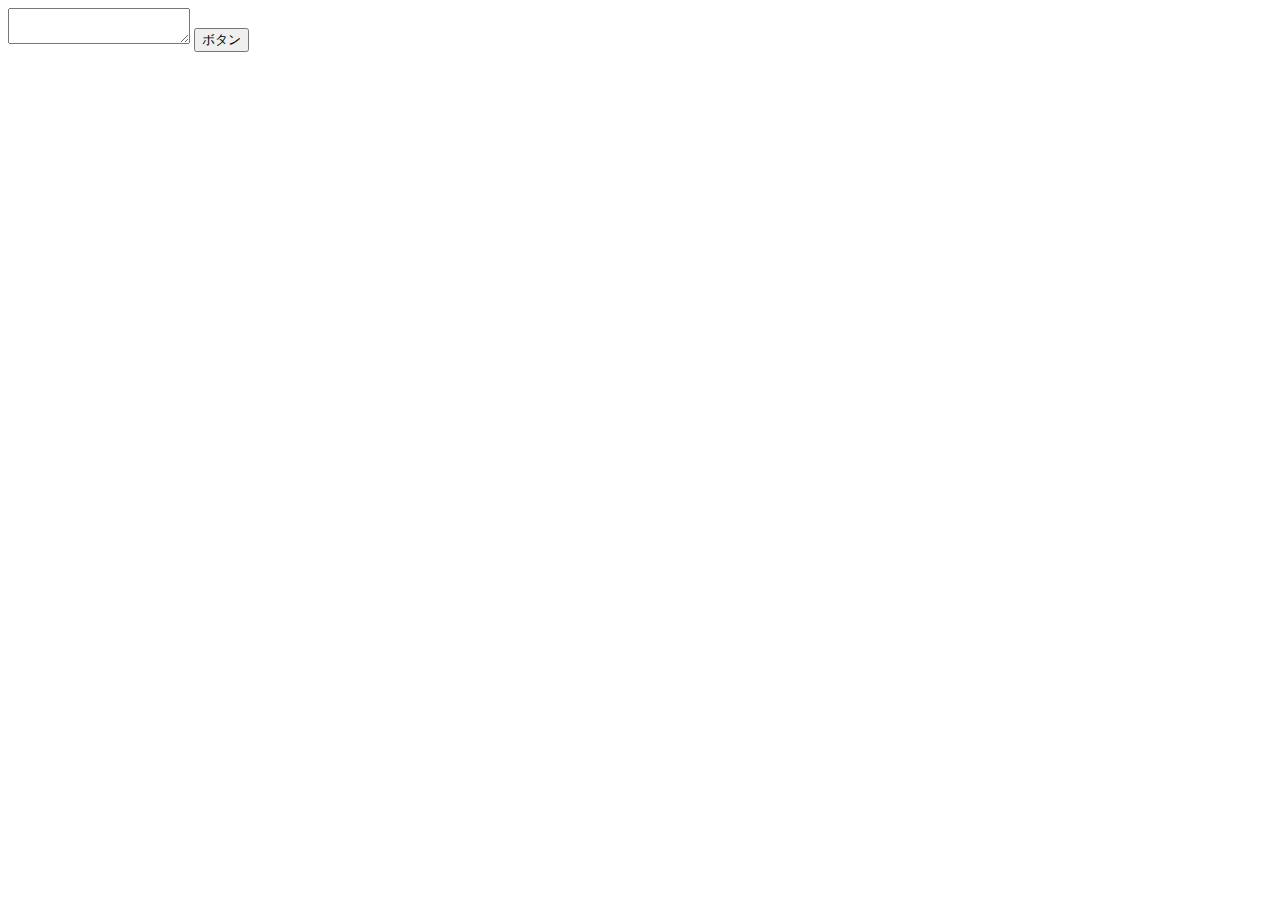
==== strings/index.html @ b0d716b4 "１回はできるけど、２回目以降ができない" ====
<!DOCTYPE html>
<html lang="en">
<head>
  <meta charset="UTF-8">
  <meta name="viewport" content="width=device-width, initial-scale=1.0">
  <title>Document</title>
  <link rel="stylesheet" href="style.css">
</head>
<body>
  <textarea name="txArea" id="txArea"></textarea>
  <input type="button" id="btn" value="ボタン">

  <div class="display"></div>

  <!-- <p id="a"></p>
  <p id="b"></p>
  <p id="c"></p>
  <p id="d">a</p>
  <p id="e">a</p> -->
  
  <script src="./app.js"></script>
</body>
</html>
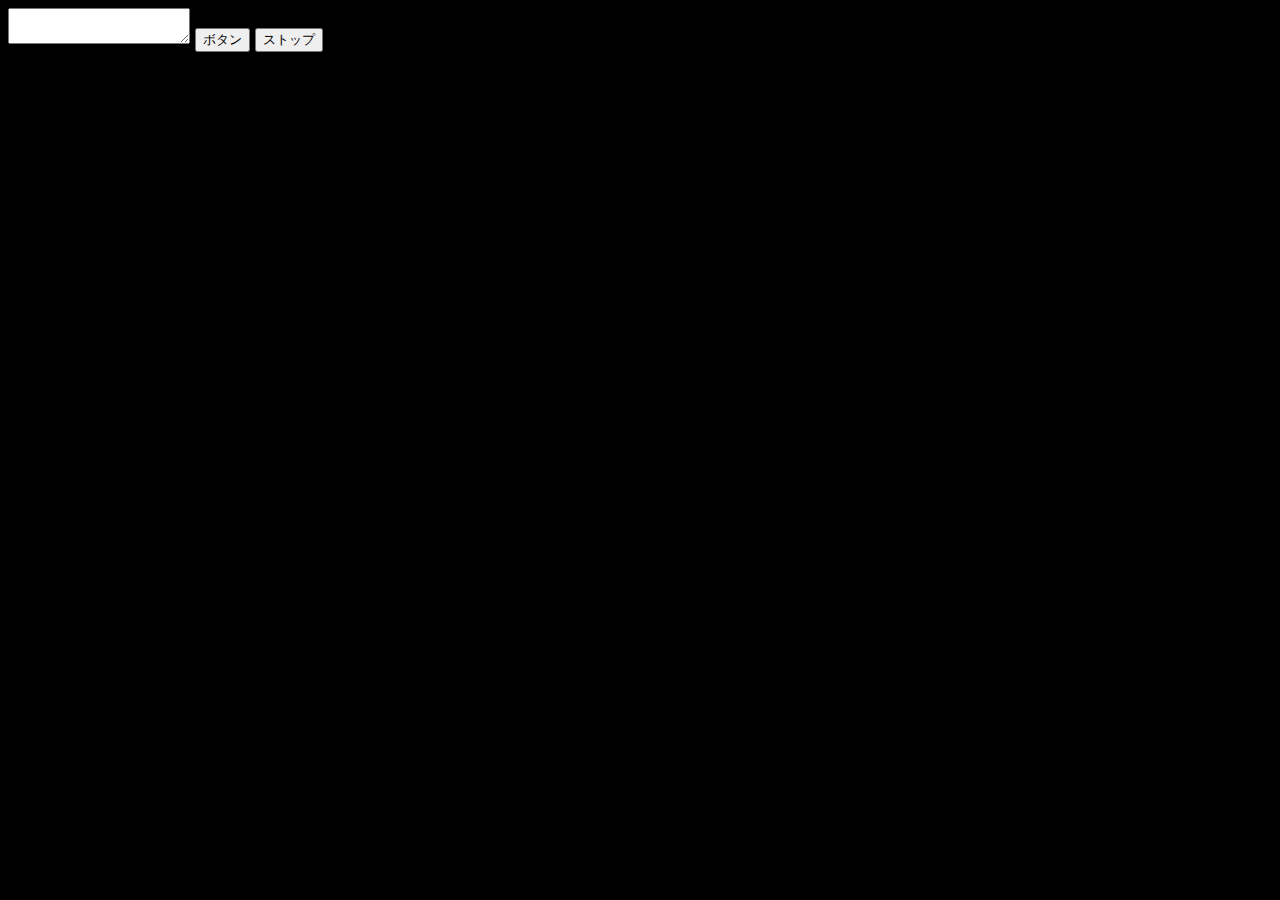
==== commit 5799f73d: "stop機能の追加" ====
--- a/strings/index.html
+++ b/strings/index.html
@@ -1,15 +1,18 @@
 <!DOCTYPE html>
 <html lang="en">
+
 <head>
   <meta charset="UTF-8">
   <meta name="viewport" content="width=device-width, initial-scale=1.0">
   <title>Document</title>
   <link rel="stylesheet" href="style.css">
 </head>
+
 <body>
-  <textarea name="txArea" id="txArea"></textarea>
-  <input type="button" id="btn" value="ボタン">
-
+  <div class="btnArea">
+    <textarea name="txArea" id="txArea"></textarea>
+    <input type="button" id="btn" value="ボタン">
+  </div>
   <div class="display"></div>
 
   <!-- <p id="a"></p>
@@ -17,7 +20,8 @@
   <p id="c"></p>
   <p id="d">a</p>
   <p id="e">a</p> -->
-  
+
   <script src="./app.js"></script>
 </body>
+
 </html>--- a/strings/style.css
+++ b/strings/style.css
@@ -0,0 +1,6 @@
+body {
+  /* background-color: skyblue; */
+  background-color: black;
+  color: white;
+  font-size: 20px;
+}